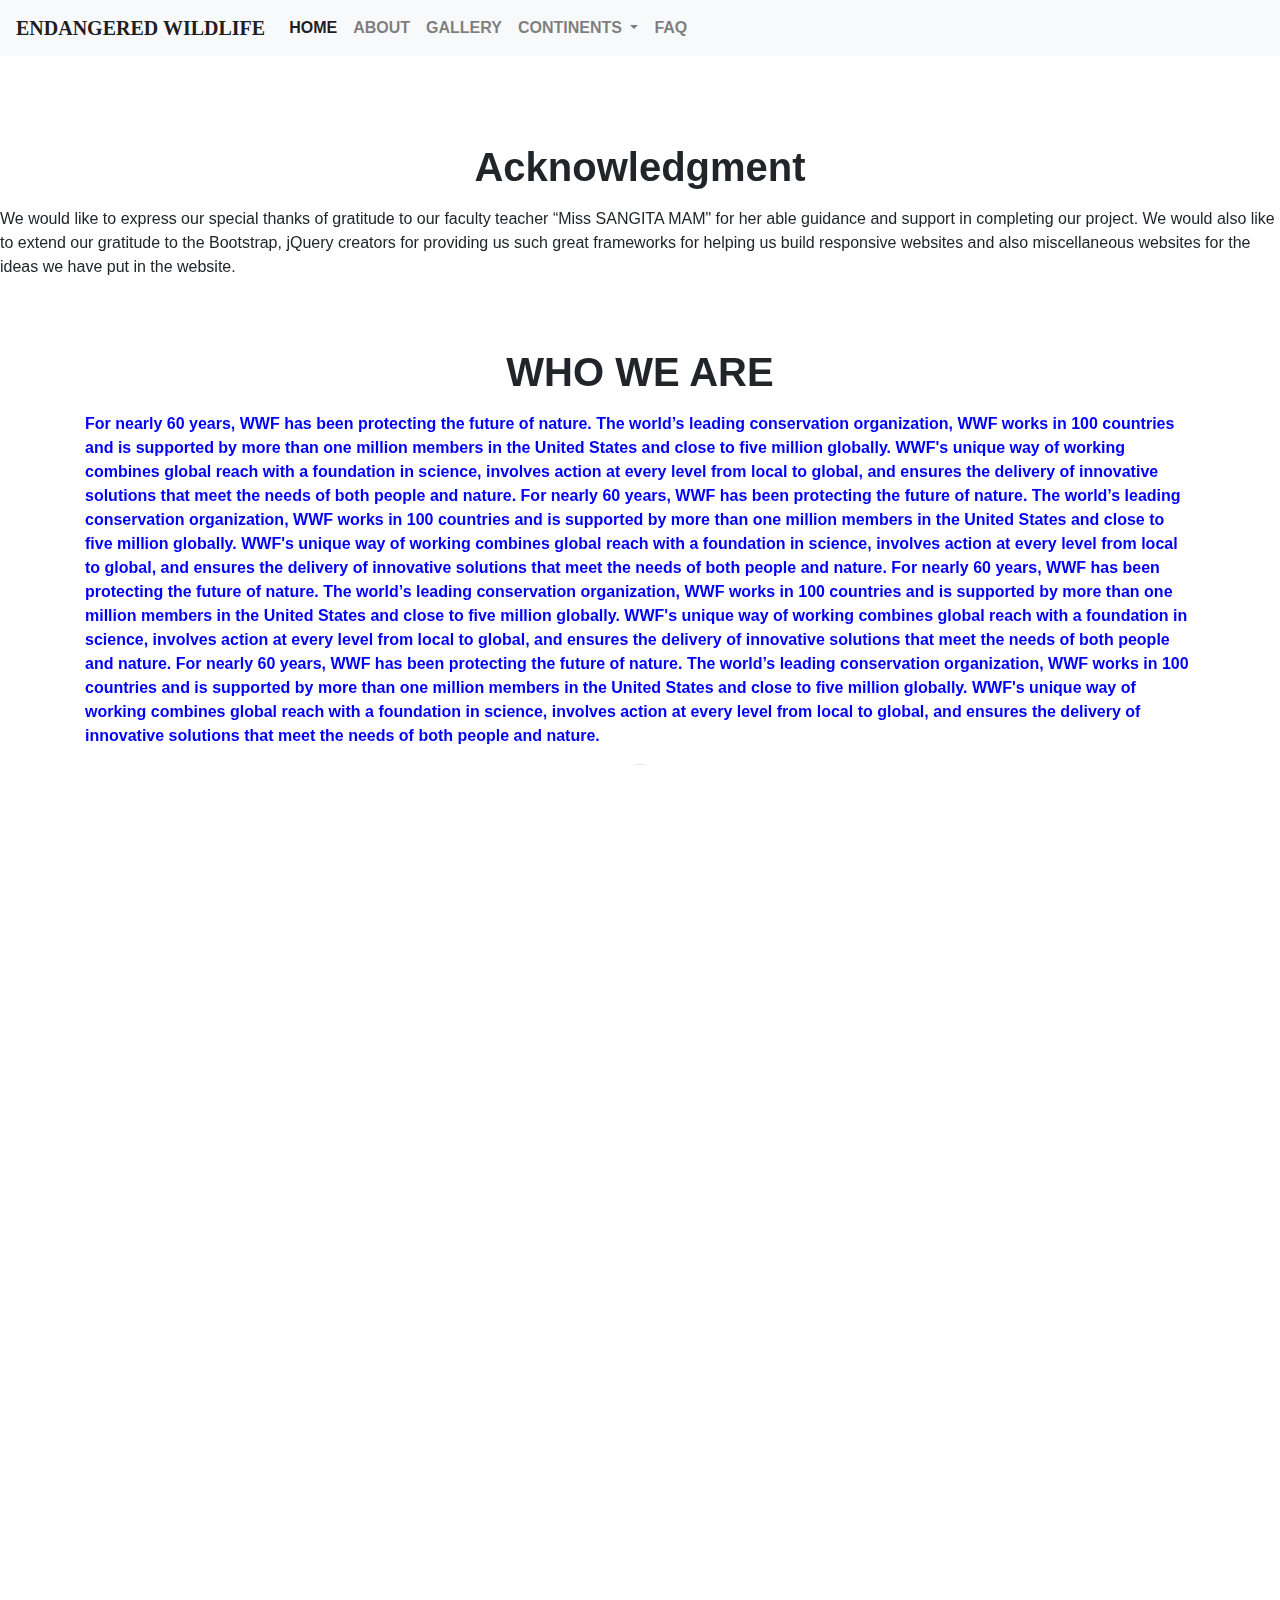
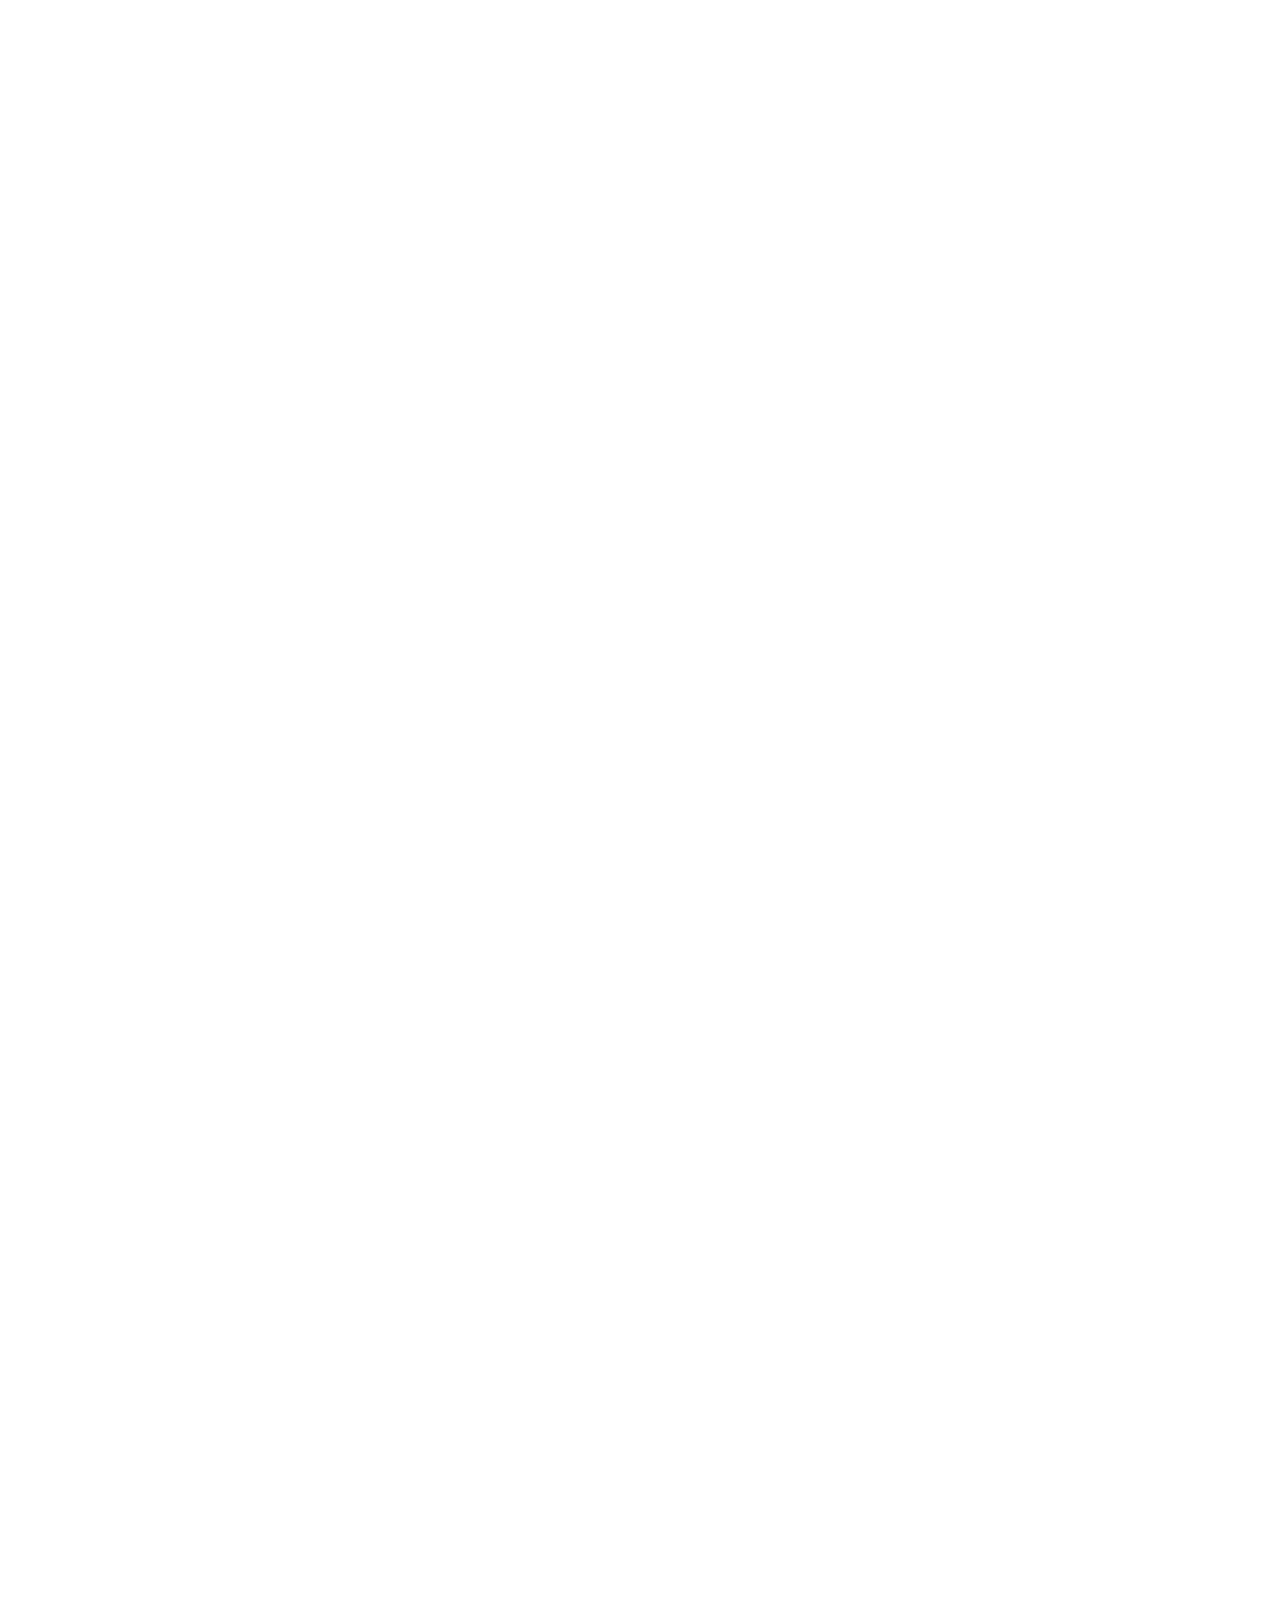
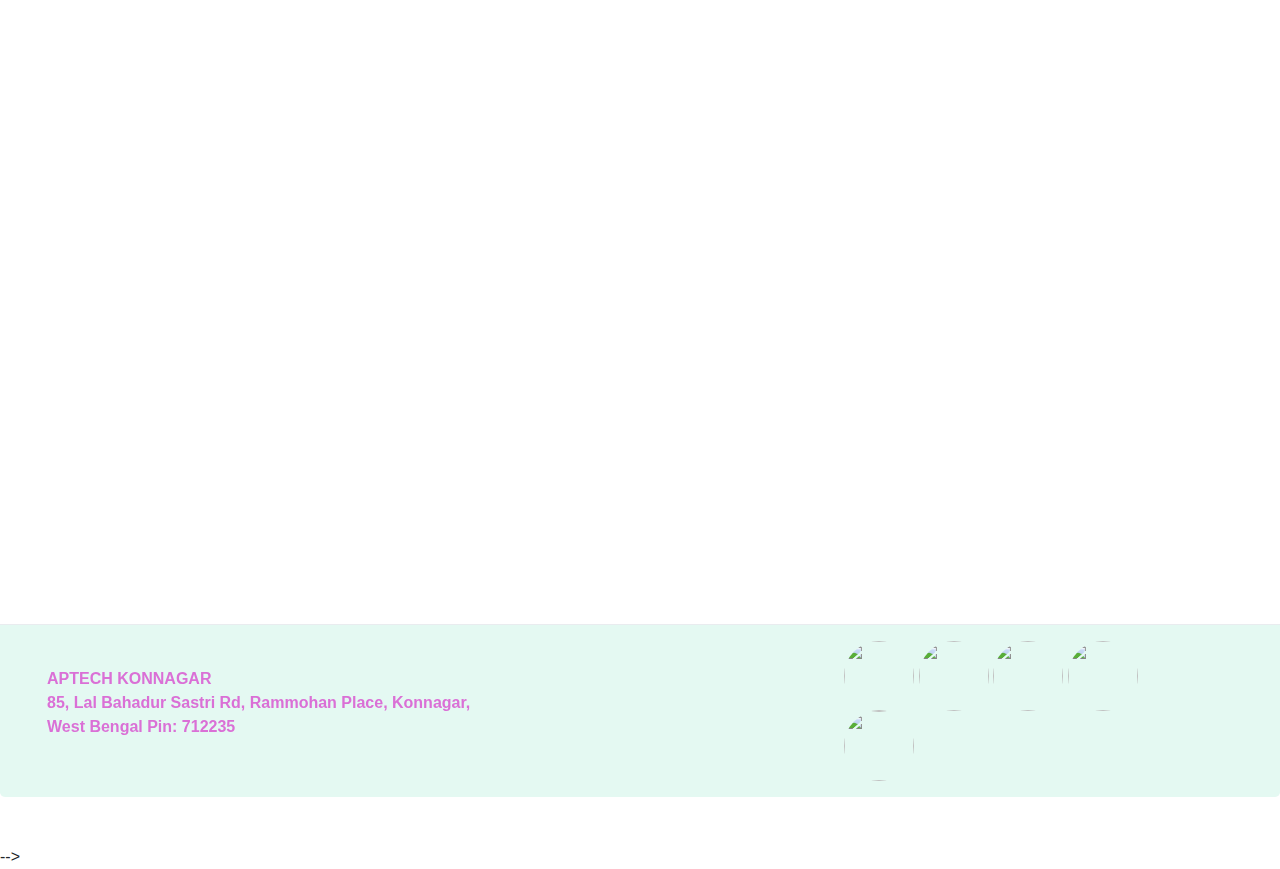
==== About us.html @ 9050b302 "New Website" ====
<!DOCTYPE html>
 <html>
 <head>
     <meta charset='utf-8'>
     <meta http-equiv='X-UA-Compatible' content='IE=edge'>
     <title>Page Title</title>
     <meta name='viewport' content='width=device-width, initial-scale=1'>   
     <link rel="stylesheet" href="https://cdnjs.cloudflare.com/ajax/libs/twitter-bootstrap/4.3.1/css/bootstrap.min.css">
     <link rel="stylesheet" href="https://stackpath.bootstrapcdn.com/bootstrap/4.3.1/css/bootstrap.min.css" integrity="sha384-ggOyR0iXCbMQv3Xipma34MD+dH/1fQ784/j6cY/iJTQUOhcWr7x9JvoRxT2MZw1T" crossorigin="anonymous">
     <link rel="stylesheet" type="text/css" href="https://stackpath.bootstrapcdn.com/font-awesome/4.7.0/css/font-awesome.min.css">
     <link rel="stylesheet" href="https://maxcdn.bootstrapcdn.com/bootstrap/4.0.0/css/bootstrap.min.css" integrity="sha384-Gn5384xqQ1aoWXA+058RXPxPg6fy4IWvTNh0E263XmFcJlSAwiGgFAW/dAiS6JXm" crossorigin="anonymous">
      <link rel="stylesheet" href="https://cdnjs.cloudflare.com/ajax/libs/animate.css/3.7.2/animate.min.css">
      <link rel="stylesheet" type="text/css" href="image_slider.css">
      <link href="https://unpkg.com/aos@2.3.1/dist/aos.css" rel="stylesheet">
      <script src="https://unpkg.com/aos@2.3.1/dist/aos.js"></script>
      <link rel="stylesheet" href="https://cdnjs.cloudflare.com/ajax/libs/animate.css/3.5.2/animate.min.css">
      <meta name="viewport" content="width=device-width">
          <link rel="stylesheet" href="css/styles.css" />
          <link rel="stylesheet" href="dist/aos.css" />
         <link rel='stylesheet' type='text/css' media='screen' href='main.css'>
         <script src='main.js'></script>
         <style>
         
.navbar ul li{
      -webkit-transition:all 0.4s ease-in-out;
      -moz-transition:all 0.4s ease-in-out;
      transition: all 0.4s ease-in-out;
      position: relative;
    float: right;
    text-transform: uppercase;
    
    }
    .navbar ul li:hover{
      -webkit-transition:all 0.4s ease-in-out;
      -moz-transition:all 0.4s ease-in-out;
      transition: all 0.4s ease-in-out;

      background-color:red;
    }
    body
    {
background: url('for.jpg');
background-size: cover;
background-attachment: fixed;

    }/* 
#div1
{
    background-color: rgb(90, 174, 207)
}   
#div2
{
background-color: black;
    color: black;
    opacity: 0.2;
}
       */
       hr{
width: 10px;
height: 5px;
color:#000000;
       }

       #back
       {   
background: url('');
background-size: cover;
       background-attachment: scroll;
       height: 15vh;
     padding-bottom: 2px;
     margin-top: 2px;
     padding-top: 5px;
       }
       
       

       #ack
       {   
background: url('back1.jpg');
background-size: cover;
       background-attachment: scroll;
       height: 21vh;
       padding-top: -20px;
     margin-top: -10px;
     float: top;
     top: -10px;
       }

       #back1
       {   
background: url('back1.jpg');
background-size: cover;
       background-attachment: scroll;
       height: 62vh;
     
       }
       
       #back2
       {
background: url('back1.jpg');
background-size: cover;
       background-attachment: scroll;
       height: 62vh;
       }
       
       #back3
       {
background: url('back1.jpg');
background-size: cover;
       background-attachment: scroll;
       height: 62vh;
       }
       
       #back4
       {
background: url('back1.jpg');
background-size: cover;
       background-attachment: scroll;
       height: 62vh;
       }
       
       #back5
       {
background: url('back1.jpg');
background-size: cover;
       background-attachment: scroll;
       height: 62vh;
       }
        
        
       #back6
       {
background: url('back1.jpg');
background-size: cover;
       background-attachment: scroll;
       height: 62vh;
       }

       
       #logos > img{
      -webkit-transition :all 0.4s ease-in-out;
      -moz-transition :all 0.4s ease-in-out;
      transition :all 0.4s ease-in-out;
      height: 70px;
      width:70px;


      border-radius: 50%;
    }
    #logos > img:hover{
      -webkit-transition :all 0.4s ease-in-out;
      -moz-transition :all 0.4s ease-in-out;
      transition :all 0.4s ease-in-out;
      -webkit-transform:rotate(360deg);
      -moz-transform:rotate(360deg);
      transform:rotate(360deg);

    }
	
    @media only screen and (max-width: 768px){
      .col-md-7{
        border-right: none;
        border-bottom: 1px solid #ccc;
        margin-bottom:5px;	
        margin:0;
    }
    }

          </style>
 </head>
 <body>     
     
 <nav class="navbar fixed-top navbar-expand-lg navbar-light bg-light  " style="background-color:#ffffff00;">
      <a class="navbar-brand" href="#"><b class="animated infinite heartBeat" style="font-family:Engravers MT;">ENDANGERED WILDLIFE</b></a>
      <button class="navbar-toggler" type="button" data-toggle="collapse" data-target="#navbarNavDropdown" aria-controls="navbarNavDropdown" aria-expanded="false" aria-label="Toggle navigation">
        <span class="navbar-toggler-icon"></span>
      </button>
      <div class="collapse navbar-collapse" id="navbarNavDropdown">
        <ul class="navbar-nav" class="margin-right: -0.25rem ">
         
           
          <li class="nav-item active">
                  <a class="nav-link" href="#" style="font-weight: bold;">Home <span class="sr-only"></span></a>
                </li>
          <li class="nav-item">
            <a class="nav-link" href="about.html" style="font-weight: bold;">About</a>
          </li>
          <li class="nav-item">
            <a class="nav-link" href="gallery.html" style="font-weight: bold;">Gallery</a>
          </li>
          <li class="nav-item dropdown">
            <a class="nav-link dropdown-toggle" href="#" id="navbarDropdownMenuLink" role="button" data-toggle="dropdown" aria-haspopup="true" aria-expanded="false" style="font-weight: bold;">
              Continents
            
            </a>
            <div class="dropdown-menu" aria-labelledby="navbarDropdownMenuLink">
              <a class="dropdown-item" href="africa.html" style="font-weight: bold;">Africa</a>
              <a class="dropdown-item" href="asia.html" style="font-weight: bold;">Asia</a>
              <a class="dropdown-item" href="australia.html" style="font-weight: bold;">Australia</a>
              <a class="dropdown-item" href="europe.html" style="font-weight: bold;">Europe</a>
              <a class="dropdown-item" href="north america.html" style="font-weight: bold;">North America</a>
              <a class="dropdown-item" href="south america.html" style="font-weight: bold;">South America</a>
            </div>
          </li>
          <li class="nav-item">
            <a class="nav-link" href="FAQ.html" style="font-weight: bold; text-emphasis-color: black;">FAQ</a>
          </li>
        </ul>
      </div>
    </nav>  
    
<div class="js-scroll-counter scroll-counter"></div>
<div class="aos-all"> 
    <div id="back"></div>
<div id="ack" data-id="23" class="aos-item" data-aos="zoom-out-up">
        <h1><p><center><strong >Acknowledgment </strong></center></p></h1>


        We would like to express our special thanks of gratitude to our faculty teacher “Miss SANGITA MAM" for her able guidance and support in completing  our project. 
        
        We would also like to extend  our  gratitude to  the  Bootstrap, jQuery creators for providing us such great  frameworks for helping  us  build  responsive websites and also miscellaneous websites for  the ideas we have  put in the website.
        

</div>

    <div class="container" id="back1"   data-id="1" class="aos-item" data-aos="fade-in">
    <h1><p><center><strong>WHO WE ARE</strong></center></p></h1>
    <p style="font-weight: bold; color:blue;">
            
        For nearly 60 years, WWF has been protecting the future of nature.
            The world’s leading conservation organization, WWF works in 100 countries and is supported by more than one million members in the United States and close to five million globally. WWF's unique way of working combines global reach with a foundation in science, involves action at every level from local to global, and ensures the delivery of innovative solutions that meet the needs of both people and nature.

            For nearly 60 years, WWF has been protecting the future of nature.
            The world’s leading conservation organization, WWF works in 100 countries and is supported by more than one million members in the United States and close to five million globally. WWF's unique way of working combines global reach with a foundation in science, involves action at every level from local to global, and ensures the delivery of innovative solutions that meet the needs of both people and nature.


            For nearly 60 years, WWF has been protecting the future of nature.
            The world’s leading conservation organization, WWF works in 100 countries and is supported by more than one million members in the United States and close to five million globally. WWF's unique way of working combines global reach with a foundation in science, involves action at every level from local to global, and ensures the delivery of innovative solutions that meet the needs of both people and nature.


            For nearly 60 years, WWF has been protecting the future of nature.
            The world’s leading conservation organization, WWF works in 100 countries and is supported by more than one million members in the United States and close to five million globally. WWF's unique way of working combines global reach with a foundation in science, involves action at every level from local to global, and ensures the delivery of innovative solutions that meet the needs of both people and nature.


    </p>
<hr>
</div>  

<div class="container" id="back2"  data-id="5" class="aos-item" data-aos="flip-up">
        <h1><p><center><strong>WHO WE ARE</strong></center></p></h1>
        <p style="font-weight: bold; color:blue;">
                
            For nearly 60 years, WWF has been protecting the future of nature.
                The world’s leading conservation organization, WWF works in 100 countries and is supported by more than one million members in the United States and close to five million globally. WWF's unique way of working combines global reach with a foundation in science, involves action at every level from local to global, and ensures the delivery of innovative solutions that meet the needs of both people and nature.
    
                For nearly 60 years, WWF has been protecting the future of nature.
                The world’s leading conservation organization, WWF works in 100 countries and is supported by more than one million members in the United States and close to five million globally. WWF's unique way of working combines global reach with a foundation in science, involves action at every level from local to global, and ensures the delivery of innovative solutions that meet the needs of both people and nature.
    
    
                For nearly 60 years, WWF has been protecting the future of nature.
                The world’s leading conservation organization, WWF works in 100 countries and is supported by more than one million members in the United States and close to five million globally. WWF's unique way of working combines global reach with a foundation in science, involves action at every level from local to global, and ensures the delivery of innovative solutions that meet the needs of both people and nature.
    
    
                For nearly 60 years, WWF has been protecting the future of nature.
                The world’s leading conservation organization, WWF works in 100 countries and is supported by more than one million members in the United States and close to five million globally. WWF's unique way of working combines global reach with a foundation in science, involves action at every level from local to global, and ensures the delivery of innovative solutions that meet the needs of both people and nature.
    
    
        </p>
    <hr>
    </div>  

    
    <div class="container" id="back3"  data-id="5" class="aos-item" data-aos="flip-down">
            <h1><p><center><strong>WHO WE ARE</strong></center></p></h1>
            <p style="font-weight: bold; color:blue;">
                    
                For nearly 60 years, WWF has been protecting the future of nature.
                    The world’s leading conservation organization, WWF works in 100 countries and is supported by more than one million members in the United States and close to five million globally. WWF's unique way of working combines global reach with a foundation in science, involves action at every level from local to global, and ensures the delivery of innovative solutions that meet the needs of both people and nature.
        
                    For nearly 60 years, WWF has been protecting the future of nature.
                    The world’s leading conservation organization, WWF works in 100 countries and is supported by more than one million members in the United States and close to five million globally. WWF's unique way of working combines global reach with a foundation in science, involves action at every level from local to global, and ensures the delivery of innovative solutions that meet the needs of both people and nature.
        
        
                    For nearly 60 years, WWF has been protecting the future of nature.
                    The world’s leading conservation organization, WWF works in 100 countries and is supported by more than one million members in the United States and close to five million globally. WWF's unique way of working combines global reach with a foundation in science, involves action at every level from local to global, and ensures the delivery of innovative solutions that meet the needs of both people and nature.
        
        
                    For nearly 60 years, WWF has been protecting the future of nature.
                    The world’s leading conservation organization, WWF works in 100 countries and is supported by more than one million members in the United States and close to five million globally. WWF's unique way of working combines global reach with a foundation in science, involves action at every level from local to global, and ensures the delivery of innovative solutions that meet the needs of both people and nature.
        
        
            </p>
        <hr>
        </div>  
        
    <div class="container" id="back4" data-id="19" class="aos-item" data-aos="zoom-out">
            <h1><p><center><strong>WHO WE ARE</strong></center></p></h1>
            <p style="font-weight: bold; color:blue;">
                    
                For nearly 60 years, WWF has been protecting the future of nature.
                    The world’s leading conservation organization, WWF works in 100 countries and is supported by more than one million members in the United States and close to five million globally. WWF's unique way of working combines global reach with a foundation in science, involves action at every level from local to global, and ensures the delivery of innovative solutions that meet the needs of both people and nature.
        
                    For nearly 60 years, WWF has been protecting the future of nature.
                    The world’s leading conservation organization, WWF works in 100 countries and is supported by more than one million members in the United States and close to five million globally. WWF's unique way of working combines global reach with a foundation in science, involves action at every level from local to global, and ensures the delivery of innovative solutions that meet the needs of both people and nature.
        
        
                    For nearly 60 years, WWF has been protecting the future of nature.
                    The world’s leading conservation organization, WWF works in 100 countries and is supported by more than one million members in the United States and close to five million globally. WWF's unique way of working combines global reach with a foundation in science, involves action at every level from local to global, and ensures the delivery of innovative solutions that meet the needs of both people and nature.
        
        
                    For nearly 60 years, WWF has been protecting the future of nature.
                    The world’s leading conservation organization, WWF works in 100 countries and is supported by more than one million members in the United States and close to five million globally. WWF's unique way of working combines global reach with a foundation in science, involves action at every level from local to global, and ensures the delivery of innovative solutions that meet the needs of both people and nature.
        
        
            </p>
        <hr>
        </div>  
        
    <div class="container" id="back5" data-id="23" class="aos-item" data-aos="zoom-out-up">
            <h1><p><center><strong>WHO WE ARE</strong></center></p></h1>
            <p style="font-weight: bold; color:blue;">
                    
                For nearly 60 years, WWF has been protecting the future of nature.
                    The world’s leading conservation organization, WWF works in 100 countries and is supported by more than one million members in the United States and close to five million globally. WWF's unique way of working combines global reach with a foundation in science, involves action at every level from local to global, and ensures the delivery of innovative solutions that meet the needs of both people and nature.
        
                    For nearly 60 years, WWF has been protecting the future of nature.
                    The world’s leading conservation organization, WWF works in 100 countries and is supported by more than one million members in the United States and close to five million globally. WWF's unique way of working combines global reach with a foundation in science, involves action at every level from local to global, and ensures the delivery of innovative solutions that meet the needs of both people and nature.
        
        
                    For nearly 60 years, WWF has been protecting the future of nature.
                    The world’s leading conservation organization, WWF works in 100 countries and is supported by more than one million members in the United States and close to five million globally. WWF's unique way of working combines global reach with a foundation in science, involves action at every level from local to global, and ensures the delivery of innovative solutions that meet the needs of both people and nature.
        
        
                    For nearly 60 years, WWF has been protecting the future of nature.
                    The world’s leading conservation organization, WWF works in 100 countries and is supported by more than one million members in the United States and close to five million globally. WWF's unique way of working combines global reach with a foundation in science, involves action at every level from local to global, and ensures the delivery of innovative solutions that meet the needs of both people and nature.
        
        
            </p>
        <hr>
        </div>  
        
    <div class="container" id="back6"  data-id="1" class="aos-item" data-aos="fade-up">
            <h1><p><center><strong>WHO WE ARE</strong></center></p></h1>
            <p style="font-weight: bold; color:blue;">
                    
                For nearly 60 years, WWF has been protecting the future of nature.
                    The world’s leading conservation organization, WWF works in 100 countries and is supported by more than one million members in the United States and close to five million globally. WWF's unique way of working combines global reach with a foundation in science, involves action at every level from local to global, and ensures the delivery of innovative solutions that meet the needs of both people and nature.
        
                    For nearly 60 years, WWF has been protecting the future of nature.
                    The world’s leading conservation organization, WWF works in 100 countries and is supported by more than one million members in the United States and close to five million globally. WWF's unique way of working combines global reach with a foundation in science, involves action at every level from local to global, and ensures the delivery of innovative solutions that meet the needs of both people and nature.
        
        
                    For nearly 60 years, WWF has been protecting the future of nature.
                    The world’s leading conservation organization, WWF works in 100 countries and is supported by more than one million members in the United States and close to five million globally. WWF's unique way of working combines global reach with a foundation in science, involves action at every level from local to global, and ensures the delivery of innovative solutions that meet the needs of both people and nature.
        
        
                    For nearly 60 years, WWF has been protecting the future of nature.
                    The world’s leading conservation organization, WWF works in 100 countries and is supported by more than one million members in the United States and close to five million globally. WWF's unique way of working combines global reach with a foundation in science, involves action at every level from local to global, and ensures the delivery of innovative solutions that meet the needs of both people and nature.
        
        
            </p>
        <hr>
        </div>  
    </div>
</div>  
</div>         
        <footer class="modal-footer my-5 px-5 py-auto pb-auto" style="background-color:#8be7c83b">
                <div class="col-sm-8" align="left">
         <p style="color:orchid; font-weight: bold;">
           APTECH KONNAGAR<br/>
           85, Lal Bahadur Sastri Rd, 
           Rammohan Place, Konnagar,<br/>
           West Bengal Pin: 712235
         </p>
   
         </div>
         <div id="logos" class="col-sm-4">
           <img src="iconss/facebook.png">
           <img src="iconss/gplus.png">
           <img src="iconss/twitter.png">
           <img src="iconss/insta.png">
           <img src="iconss/boot.png">
   
         </div>
         <div></div>
   
   
            </footer>
        </div>
    </DIV>
 <!-- <div class="container" id="div2">
s<hr></hr>
<p>WHO WE ARE</p>
    </div>
</div>

        

    </div>
<div class="container" id="div1">
        <!-- Content here -->
      </div> -->
    <script src="https://code.jquery.com/jquery-3.2.1.slim.min.js" integrity="sha384-KJ3o2DKtIkvYIK3UENzmM7KCkRr/rE9/Qpg6aAZGJwFDMVNA/GpGFF93hXpG5KkN" crossorigin="anonymous"></script>
    <script src="https://cdnjs.cloudflare.com/ajax/libs/popper.js/1.12.9/umd/popper.min.js" integrity="sha384-ApNbgh9B+Y1QKtv3Rn7W3mgPxhU9K/ScQsAP7hUibX39j7fakFPskvXusvfa0b4Q" crossorigin="anonymous"></script>
        <script src="https://code.jquery.com/jquery-3.3.1.slim.min.js" integrity="sha384-q8i/X+965DzO0rT7abK41JStQIAqVgRVzpbzo5smXKp4YfRvH+8abtTE1Pi6jizo" crossorigin="anonymous">
    </script>
    <script src="https://cdnjs.cloudflare.com/ajax/libs/popper.js/1.14.7/umd/popper.min.js" integrity="sha384-UO2eT0CpHqdSJQ6hJty5KVphtPhzWj9WO1clHTMGa3JDZwrnQq4sF86dIHNDz0W1" crossorigin="anonymous">
    </script>
    <script src="https://stackpath.bootstrapcdn.com/bootstrap/4.3.1/js/bootstrap.min.js" integrity="sha384-JjSmVgyd0p3pXB1rRibZUAYoIIy6OrQ6VrjIEaFf/nJGzIxFDsf4x0xIM+B07jRM" crossorigin="anonymous">
    </script>
    
<script src="dist/aos.js"></script>
<script>
  document.querySelector('html').classList.remove('no-js');
  if (!window.Cypress) {
  const scrollCounter = document.querySelector('.js-scroll-counter');
  AOS.init({
  mirror: true
  });
  document.addEventListener('aos:in', function(e) {
  console.log('in!', e.detail);
  });
  window.addEventListener('scroll', function() {
  scrollCounter.innerHTML = window.pageYOffset;
  });
  }
</script>
 </body>
 </html>
---- image_slider.css ----
.img_slider
{
	width: 100%;
	position: relative;
	overflow-x: hidden;
}
.slider
{
	position: relative;
	width: 500%;
	animation: animate 10s linear infinite;
}
.slide
{
	position: relative;
	width: 20%;
	float: left;
	height: 100vh;
}
#one
{
	margin: 0;
	padding: 0;
	top: 50%;
	transform: translateY(-50%);
	text-align: center;
	font-size: 6em;
	width: 100%;
	background: rgba(0,0,0,0.6);
	color: #fff;
	font-family: sans-serif;
}
.slide
{
	background-size: cover;
}
.slide:nth-child(1)
{
	background: url(slider/1.jpg);
}
.slide:nth-child(2)
{
	background: url(slider/2.jpg);
}
.slide:nth-child(3)
{
	background: url(slider/3.jpg);
}
.slide:nth-child(4)
{
	background: url(slider/4.jpg);
}
.slide:nth-child(5)
{
	background: url(slider/5.jpg);
}
@keyframes animate
{
	0%
	{
		left: 0;
	}
	16%
	{
		left: 0;
	}
	20%
	{
		left: -100%;
	}
	36%
	{
		left: -100%;
	}
	40%
	{
		left: -200%;
	}
	56%
	{
		left: -200%;
	}
	60%
	{
		left: -300%;
	}
	76%
	{
		left: -300%;
	}
	80%
	{
		left: -400%;
	}
	96%
	{
		left: -400%;
	}
	100%
	{
		left: 0;
	}
}
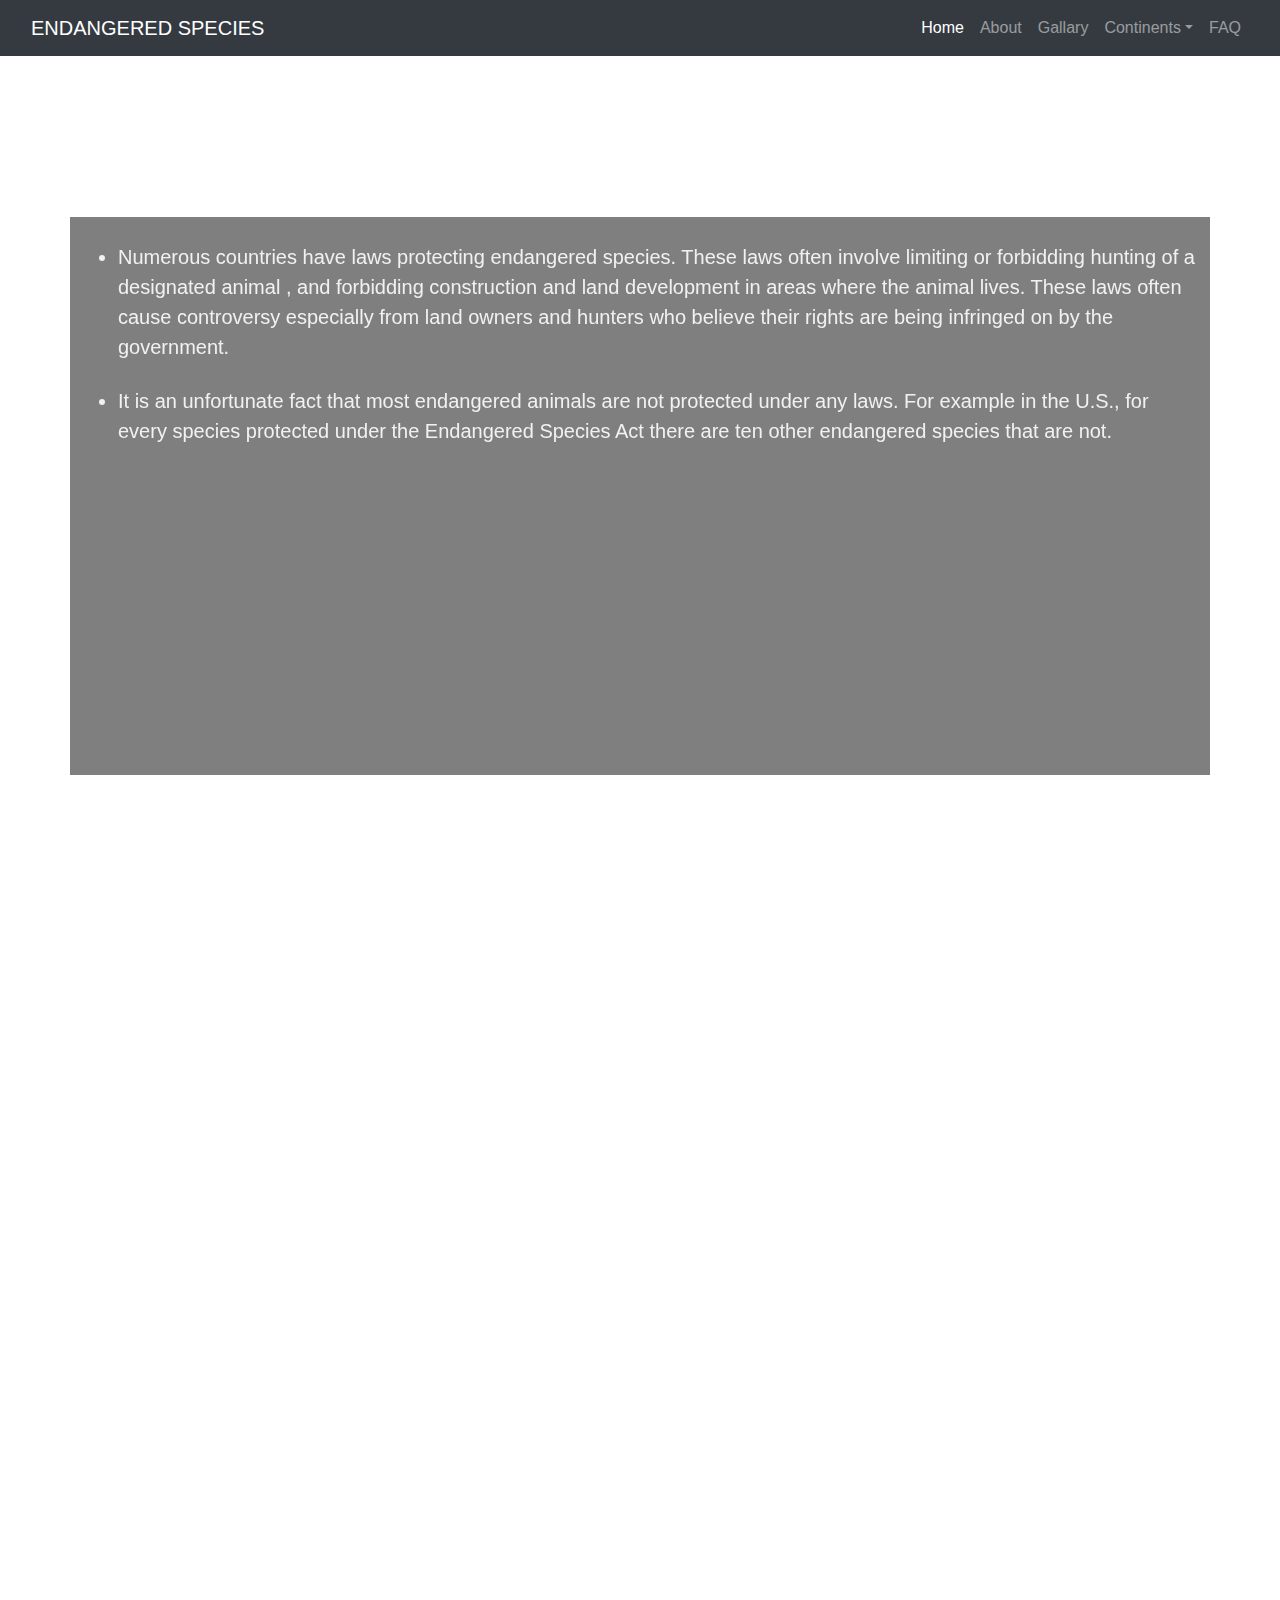
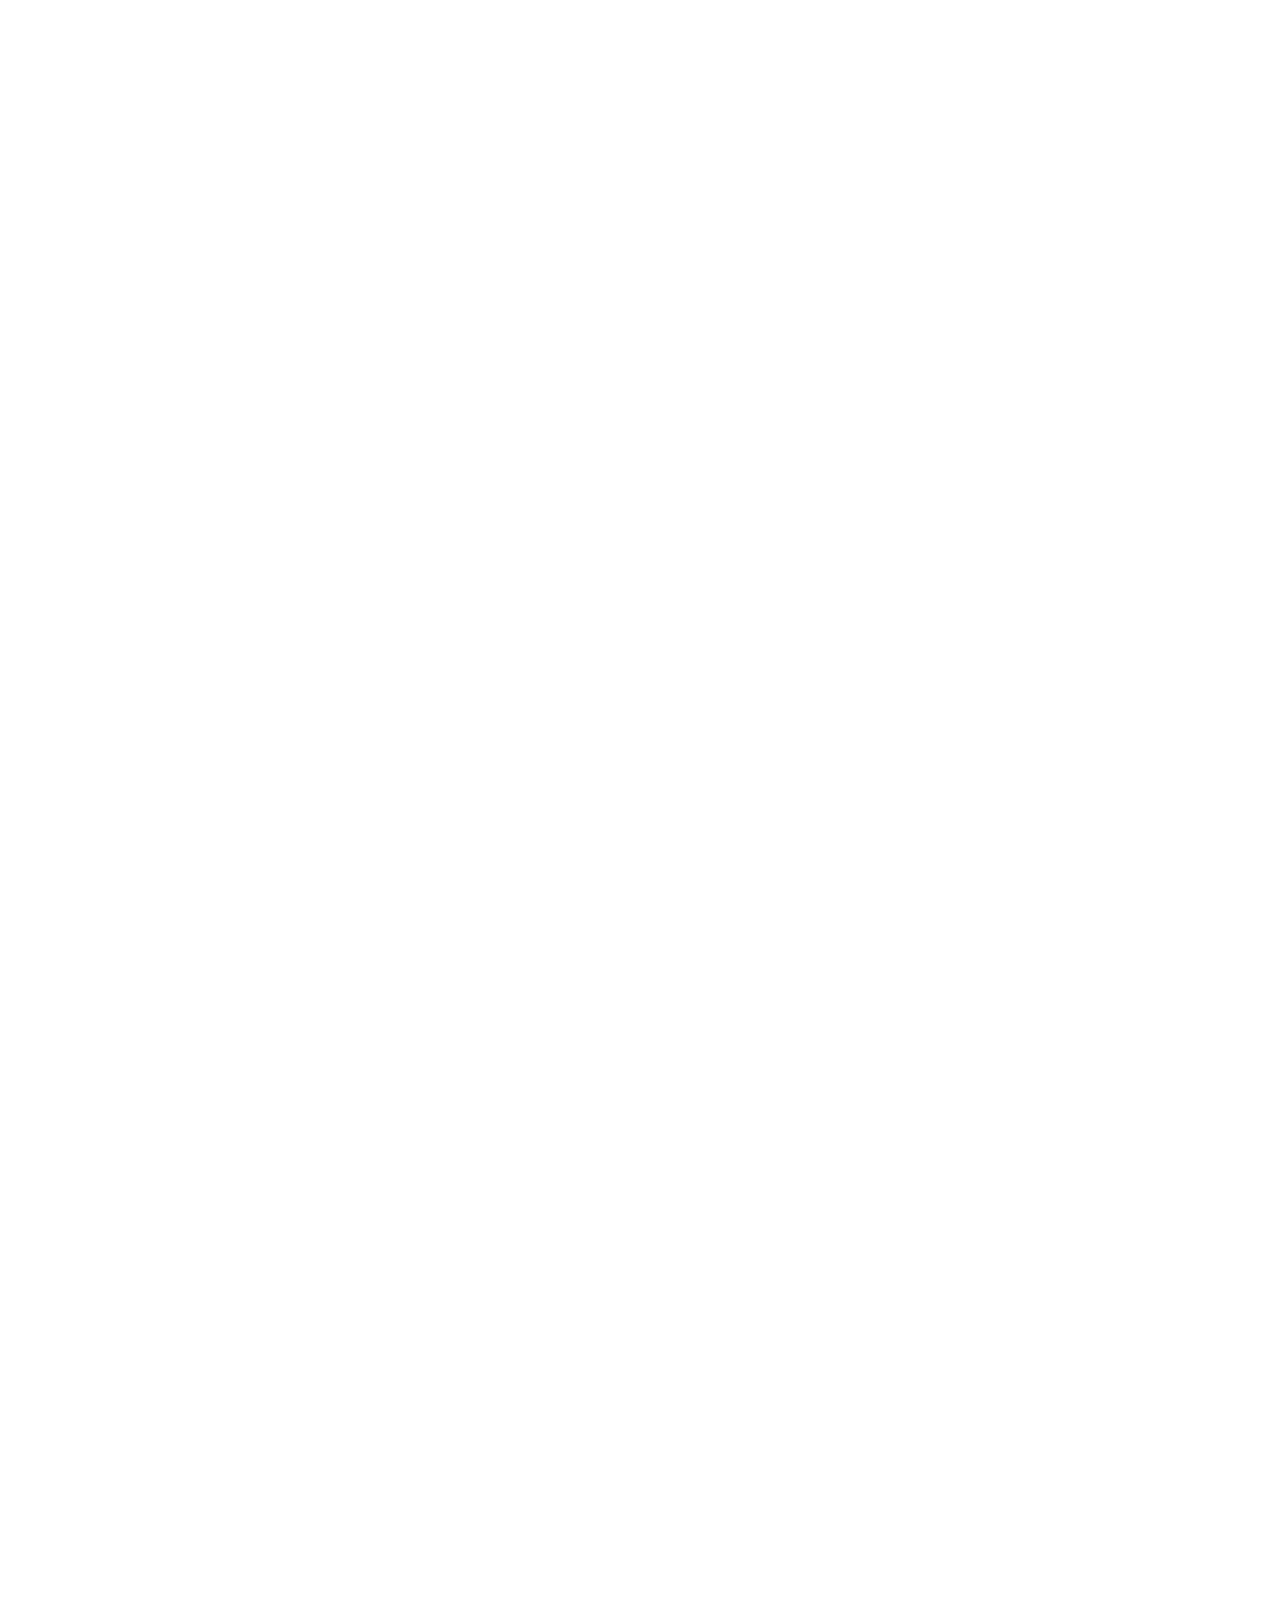
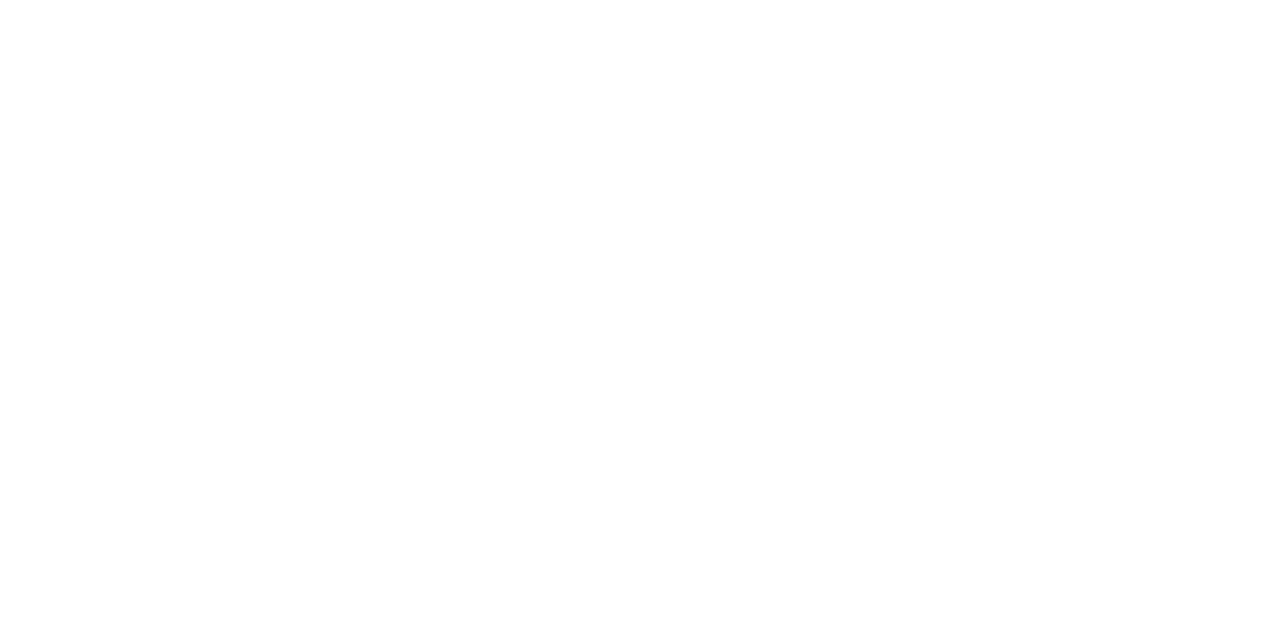
==== commit 97858bc0: "fully new update about us" ====
--- a/About us.html
+++ b/About us.html
@@ -3,7 +3,7 @@
  <head>
      <meta charset='utf-8'>
      <meta http-equiv='X-UA-Compatible' content='IE=edge'>
-     <title>Page Title</title>
+     <title>About us</title>
      <meta name='viewport' content='width=device-width, initial-scale=1'>   
      <link rel="stylesheet" href="https://cdnjs.cloudflare.com/ajax/libs/twitter-bootstrap/4.3.1/css/bootstrap.min.css">
      <link rel="stylesheet" href="https://stackpath.bootstrapcdn.com/bootstrap/4.3.1/css/bootstrap.min.css" integrity="sha384-ggOyR0iXCbMQv3Xipma34MD+dH/1fQ784/j6cY/iJTQUOhcWr7x9JvoRxT2MZw1T" crossorigin="anonymous">
@@ -21,7 +21,7 @@
          <script src='main.js'></script>
          <style>
          
-.navbar ul li{
+/*.navbar ul li{
       -webkit-transition:all 0.4s ease-in-out;
       -moz-transition:all 0.4s ease-in-out;
       transition: all 0.4s ease-in-out;
@@ -36,7 +36,7 @@
       transition: all 0.4s ease-in-out;
 
       background-color:red;
-    }
+    }*/
     body
     {
 background: url('for.jpg');
@@ -92,6 +92,11 @@
 background-size: cover;
        background-attachment: scroll;
        height: 62vh;
+
+  background: rgb(0, 0, 0); /* Fallback color */
+  background: rgba(0, 0, 0, 0.5); /* Black background with 0.5 opacity */
+  color: #f1f1f1;
+ 
      
        }
        
@@ -101,6 +106,9 @@
 background-size: cover;
        background-attachment: scroll;
        height: 62vh;
+	   
+  background: rgba(0, 0, 0, 0.5); /* Black background with 0.5 opacity */
+  color: #f1f1f1;
        }
        
        #back3
@@ -109,6 +117,9 @@
 background-size: cover;
        background-attachment: scroll;
        height: 62vh;
+	   background: rgb(0, 0, 0); /* Fallback color */
+  background: rgba(0, 0, 0, 0.5); /* Black background with 0.5 opacity */
+  color: #f1f1f1;
        }
        
        #back4
@@ -117,6 +128,9 @@
 background-size: cover;
        background-attachment: scroll;
        height: 62vh;
+	   background: rgb(0, 0, 0); /* Fallback color */
+  background: rgba(0, 0, 0, 0.5); /* Black background with 0.5 opacity */
+  color: #f1f1f1;
        }
        
        #back5
@@ -125,6 +139,9 @@
 background-size: cover;
        background-attachment: scroll;
        height: 62vh;
+	   background: rgb(0, 0, 0); /* Fallback color */
+  background: rgba(0, 0, 0, 0.5); /* Black background with 0.5 opacity */
+  color: #f1f1f1;
        }
         
         
@@ -134,229 +151,220 @@
 background-size: cover;
        background-attachment: scroll;
        height: 62vh;
-       }
-
-       
-       #logos > img{
-      -webkit-transition :all 0.4s ease-in-out;
-      -moz-transition :all 0.4s ease-in-out;
-      transition :all 0.4s ease-in-out;
-      height: 70px;
-      width:70px;
-
-
-      border-radius: 50%;
-    }
-    #logos > img:hover{
-      -webkit-transition :all 0.4s ease-in-out;
-      -moz-transition :all 0.4s ease-in-out;
-      transition :all 0.4s ease-in-out;
-      -webkit-transform:rotate(360deg);
-      -moz-transform:rotate(360deg);
-      transform:rotate(360deg);
-
-    }
-	
-    @media only screen and (max-width: 768px){
-      .col-md-7{
-        border-right: none;
-        border-bottom: 1px solid #ccc;
-        margin-bottom:5px;	
-        margin:0;
-    }
-    }
-
+	   background: rgb(0, 0, 0); /* Fallback color */
+  background: rgba(0, 0, 0, 0.5); /* Black background with 0.5 opacity */
+  color: #f1f1f1;
+       }
+.s li
+{
+font-size: 20px;
+}
+@media only screen and (max-width: 768px) {
+  /* For mobile phones: */
+  .s li {
+    font-size: 16px;
+  }
+  
+  #back1{
+  width:100%;
+  height:100%;
+  }
+  
+  #back2{
+  width:100%;
+  height:100%;
+  }
+  #back3{
+  width:100%;
+  height:100%;
+  }
+}
           </style>
  </head>
  <body>     
      
- <nav class="navbar fixed-top navbar-expand-lg navbar-light bg-light  " style="background-color:#ffffff00;">
-      <a class="navbar-brand" href="#"><b class="animated infinite heartBeat" style="font-family:Engravers MT;">ENDANGERED WILDLIFE</b></a>
-      <button class="navbar-toggler" type="button" data-toggle="collapse" data-target="#navbarNavDropdown" aria-controls="navbarNavDropdown" aria-expanded="false" aria-label="Toggle navigation">
-        <span class="navbar-toggler-icon"></span>
-      </button>
-      <div class="collapse navbar-collapse" id="navbarNavDropdown">
-        <ul class="navbar-nav" class="margin-right: -0.25rem ">
-         
-           
-          <li class="nav-item active">
-                  <a class="nav-link" href="#" style="font-weight: bold;">Home <span class="sr-only"></span></a>
-                </li>
-          <li class="nav-item">
-            <a class="nav-link" href="about.html" style="font-weight: bold;">About</a>
-          </li>
-          <li class="nav-item">
-            <a class="nav-link" href="gallery.html" style="font-weight: bold;">Gallery</a>
-          </li>
-          <li class="nav-item dropdown">
-            <a class="nav-link dropdown-toggle" href="#" id="navbarDropdownMenuLink" role="button" data-toggle="dropdown" aria-haspopup="true" aria-expanded="false" style="font-weight: bold;">
-              Continents
-            
-            </a>
-            <div class="dropdown-menu" aria-labelledby="navbarDropdownMenuLink">
-              <a class="dropdown-item" href="africa.html" style="font-weight: bold;">Africa</a>
-              <a class="dropdown-item" href="asia.html" style="font-weight: bold;">Asia</a>
-              <a class="dropdown-item" href="australia.html" style="font-weight: bold;">Australia</a>
-              <a class="dropdown-item" href="europe.html" style="font-weight: bold;">Europe</a>
-              <a class="dropdown-item" href="north america.html" style="font-weight: bold;">North America</a>
-              <a class="dropdown-item" href="south america.html" style="font-weight: bold;">South America</a>
-            </div>
-          </li>
-          <li class="nav-item">
-            <a class="nav-link" href="FAQ.html" style="font-weight: bold; text-emphasis-color: black;">FAQ</a>
-          </li>
-        </ul>
-      </div>
-    </nav>  
+ <nav class="navbar  navbar-expand-lg navbar-dark bg-dark fixed-top">
+        <div class="container-fluid">
+          <a class="navbar-brand " href="index.html">ENDANGERED SPECIES</a>
+          <button class="navbar-toggler" type="button" data-toggle="collapse" data-target="#navbarsExample05" aria-controls="navbarsExample05" aria-expanded="false" aria-label="Toggle navigation">
+            <span class="navbar-toggler-icon"></span>
+          </button>
+
+          <div class="collapse navbar-collapse" id="navbarsExample05">
+            <ul class="navbar-nav pl-md-5 ml-auto">
+              <li class="nav-item">
+                <a class="nav-link active" href="index.html">Home</a>
+              </li>
+              <li class="nav-item">
+                <a class="nav-link" href="About us.html">About</a>
+              </li>
+              <li class="nav-item">
+                <a class="nav-link" href="gallery.html">Gallary</a>
+              </li>
+              <li class="nav-item dropdown">
+                <a class="nav-link dropdown-toggle" href="#section border-t pb-0" id="dropdown04" data-toggle="dropdown" aria-haspopup="true" aria-expanded="false">Continents</a>
+                <div class="dropdown-menu" aria-labelledby="dropdown04">
+                  <a class="dropdown-item" href="asia.html">Asia</a>
+                  <a class="dropdown-item" href="africa.html">Africa</a>
+                  <a class="dropdown-item" href="australia.html">Australia</a>
+           <a class="dropdown-item" href="europe.html">Europe</a>
+            <a class="dropdown-item" href="north america.html">North America</a>
+            <a class="dropdown-item" href="south america.html">South America</a>
+              <a class="dropdown-item" href="antartica.html">Antartica</a>
+                </div>
+              </li>
+              <li class="nav-item">
+                <a class="nav-link" href="FAQ.html">FAQ</a>
+              </li>
+            </ul>
+
+          
+          </div>
+        </div>
+      </nav>  
     
 <div class="js-scroll-counter scroll-counter"></div>
 <div class="aos-all"> 
     <div id="back"></div>
-<div id="ack" data-id="23" class="aos-item" data-aos="zoom-out-up">
-        <h1><p><center><strong >Acknowledgment </strong></center></p></h1>
-
-
-        We would like to express our special thanks of gratitude to our faculty teacher “Miss SANGITA MAM" for her able guidance and support in completing  our project. 
-        
-        We would also like to extend  our  gratitude to  the  Bootstrap, jQuery creators for providing us such great  frameworks for helping  us  build  responsive websites and also miscellaneous websites for  the ideas we have  put in the website.
-        
-
+
+<h1 style="color:white;" class="text-center">General Endangered Animals Facts  </h1>
+    
+	<br><!--back1-->
+	<div class="container" id="back1"   data-id="1" class="aos-item" data-aos="fade-in">
+	<DIV class="row">
+   
+    <p style="font-weight: bold; color:white;" class="col-md-12 text-justify">
+    <ul class="m-2 s">
+<li>	Numerous countries have laws protecting endangered species. 
+	 These laws often involve limiting or forbidding hunting of a designated animal
+	 , and forbidding construction and land development in areas where the animal 
+	 lives. These laws often cause controversy especially from land owners and 
+	 hunters
+	 
+	 who believe their rights are being infringed on by the government.</li><br>
+<li>It is an unfortunate fact that most endangered animals are not protected
+ under any laws. For example in the U.S., for every species protected under 
+the Endangered Species Act there are ten other endangered species that are not.</li>
+  </ul>      
+
+            
+
+    </p>
 </div>
 
-    <div class="container" id="back1"   data-id="1" class="aos-item" data-aos="fade-in">
-    <h1><p><center><strong>WHO WE ARE</strong></center></p></h1>
-    <p style="font-weight: bold; color:blue;">
+</div>  
+<br>
+<!--back2-->
+<div class="container" id="back2"  data-id="5" class="aos-item" data-aos="flip-up">
+<DIV class="row">
+        <p style="font-weight: bold;color:white"  class="col-md-12 text-justify">
+                
+            <ul class="m-2 s">
+<li>	In an attempt to save some endangered animals from extinction 
+organizations and governments will sometimes attempt to breed them in conservation 
+facilities such as zoos and wildlife preserves. One major concern of this 
+conservation method is the risk of inbreeding if the population of the species 
+is too small. Inbreeding can lead to a lower immunity to diseases.
+who believe their rights are being infringed on by the government.</li><br>
+<li>What constitutes an endangered animal? Who makes this determination? 
+The most recognized organization for this task is the IUCN 
+(International Union for Conservation of Nature). 
+Founded in 1948 they are the world's largest conservation organization 
+with over 11,000 volunteer scientists and other experts. 
+They have over 1,200 government and non-government members.</li>
+  </ul> 
+        </p>
+    
+    </div>  
+	</div>
+
+    <br>
+	<!--back3-->
+    <div class="container" id="back3"  data-id="5" class="aos-item" data-aos="flip-down">
+           <DIV class="row">
+           <p style="font-weight: bold;color:white"  class="col-md-12 text-justify">
+                    
+                <ul class="m-2 s">
+<li>	Either biologists at the U.S. Fish and Wildlife Service 
+add candidates based on the findings of their own assessments, or 
+they respond to a public petition. Under the act, anyone can submit a
+ written petition, and you must be notified within 90 days whether your 
+ request warrants further research (and that must be completed within a year). 
+Thirty days after a listing is added, it becomes effective.</li><br>
+<li>The act doesn’t just stop the bleeding; it requires the federal
+ government to prepare a recovery plan so that the listed species can be 
+ restored to a healthy population—and eventually come off the list. 
+ A whopping 99 percent of the species granted protection under the act
+ have managed to survive until today, and a growing number—including 
+ the bald eagle, American peregrine falcon, Eggert’s sunflower, and 
+ red kangaroo—have recovered enough to be delisted, 
+ meaning they're no longer in danger..</li>
+  </ul> 
+        </p>
             
-        For nearly 60 years, WWF has been protecting the future of nature.
-            The world’s leading conservation organization, WWF works in 100 countries and is supported by more than one million members in the United States and close to five million globally. WWF's unique way of working combines global reach with a foundation in science, involves action at every level from local to global, and ensures the delivery of innovative solutions that meet the needs of both people and nature.
-
-            For nearly 60 years, WWF has been protecting the future of nature.
-            The world’s leading conservation organization, WWF works in 100 countries and is supported by more than one million members in the United States and close to five million globally. WWF's unique way of working combines global reach with a foundation in science, involves action at every level from local to global, and ensures the delivery of innovative solutions that meet the needs of both people and nature.
-
-
-            For nearly 60 years, WWF has been protecting the future of nature.
-            The world’s leading conservation organization, WWF works in 100 countries and is supported by more than one million members in the United States and close to five million globally. WWF's unique way of working combines global reach with a foundation in science, involves action at every level from local to global, and ensures the delivery of innovative solutions that meet the needs of both people and nature.
-
-
-            For nearly 60 years, WWF has been protecting the future of nature.
-            The world’s leading conservation organization, WWF works in 100 countries and is supported by more than one million members in the United States and close to five million globally. WWF's unique way of working combines global reach with a foundation in science, involves action at every level from local to global, and ensures the delivery of innovative solutions that meet the needs of both people and nature.
-
-
-    </p>
-<hr>
-</div>  
-
-<div class="container" id="back2"  data-id="5" class="aos-item" data-aos="flip-up">
-        <h1><p><center><strong>WHO WE ARE</strong></center></p></h1>
-        <p style="font-weight: bold; color:blue;">
+            
+        </div>
+        </div>  
+        <br>
+		<!--back4-->
+    <div class="container" id="back4" data-id="19" class="aos-item" data-aos="zoom-out">
+            <div class="row">
+            <p style="font-weight: bold; color:white;">
+            <ul class="m-2 s">
+<li>	In 2008, the polar bear became the first species given protection under the Endangered Species Act due to the threat of global warming (melting sea ice, in this instance). In 2011, the whitebark pine became the first widely dispersed tree species to be designated as a candidate for endangered species protection, as it was threatened 
+by pine beetles spreading to higher elevations due 
+to warmer temperatures</li><br>
+<li>Take the case of the coastal California gnatcatcher,
+ a small gray bird in Southern California. Real-estate developers 
+ and toll road agencies have fought federal protection for this particular 
+ species, which picked a piece of pretty pricey land on which to built its nests.
+ Some corporations have even filed a petition claiming 
+the bird isn’t a valid subspecies to try to delist it. .</li>
+  </ul>      
+        
                 
-            For nearly 60 years, WWF has been protecting the future of nature.
-                The world’s leading conservation organization, WWF works in 100 countries and is supported by more than one million members in the United States and close to five million globally. WWF's unique way of working combines global reach with a foundation in science, involves action at every level from local to global, and ensures the delivery of innovative solutions that meet the needs of both people and nature.
-    
-                For nearly 60 years, WWF has been protecting the future of nature.
-                The world’s leading conservation organization, WWF works in 100 countries and is supported by more than one million members in the United States and close to five million globally. WWF's unique way of working combines global reach with a foundation in science, involves action at every level from local to global, and ensures the delivery of innovative solutions that meet the needs of both people and nature.
-    
-    
-                For nearly 60 years, WWF has been protecting the future of nature.
-                The world’s leading conservation organization, WWF works in 100 countries and is supported by more than one million members in the United States and close to five million globally. WWF's unique way of working combines global reach with a foundation in science, involves action at every level from local to global, and ensures the delivery of innovative solutions that meet the needs of both people and nature.
-    
-    
-                For nearly 60 years, WWF has been protecting the future of nature.
-                The world’s leading conservation organization, WWF works in 100 countries and is supported by more than one million members in the United States and close to five million globally. WWF's unique way of working combines global reach with a foundation in science, involves action at every level from local to global, and ensures the delivery of innovative solutions that meet the needs of both people and nature.
-    
-    
-        </p>
-    <hr>
-    </div>  
-
-    
-    <div class="container" id="back3"  data-id="5" class="aos-item" data-aos="flip-down">
-            <h1><p><center><strong>WHO WE ARE</strong></center></p></h1>
-            <p style="font-weight: bold; color:blue;">
+        
+            </p>
+        </div>
+        </div>  
+        <br>
+		<!--back5-->
+    <div class="container" id="back5" data-id="23" class="aos-item" data-aos="zoom-out-up">
+            <p style="font-weight: bold;">
+              <ul class="m-2 pt-3 	s">
+<li>	Roughly 99 percent of threatened species are at risk because 
+of human activities alone. By the early 21st century it could be said that human
+ beings (Homo sapiens) are the greatest threat to biodiversity.</li><br>
+<li>Freshwater ecosystems are home to more than 100,000 known species
+ of plants and animals, and are now one of the most endangered habitats 
+ in the world as a result of human development, pollution, and climate change.
+</li><br>
+<li>Extinction is a natural phenomenon, it occurs at a natural
+ “background” rate of about one to five species per year. Scientists estimate we’re now losing species at
+ 1,000 to 10,000 times the “background” rate, with dozens going extinct every day.</li>
+  </ul>         
+                
+        
+            </p>
+        </div>
+        </div> 
+<br>		
+        <!--back6-->
+    <div class="container" id="back6"  data-id="1" class="aos-item" data-aos="fade-up">
+            
+            <p style="font-weight: bold; color:white;">
                     
-                For nearly 60 years, WWF has been protecting the future of nature.
-                    The world’s leading conservation organization, WWF works in 100 countries and is supported by more than one million members in the United States and close to five million globally. WWF's unique way of working combines global reach with a foundation in science, involves action at every level from local to global, and ensures the delivery of innovative solutions that meet the needs of both people and nature.
-        
-                    For nearly 60 years, WWF has been protecting the future of nature.
-                    The world’s leading conservation organization, WWF works in 100 countries and is supported by more than one million members in the United States and close to five million globally. WWF's unique way of working combines global reach with a foundation in science, involves action at every level from local to global, and ensures the delivery of innovative solutions that meet the needs of both people and nature.
-        
-        
-                    For nearly 60 years, WWF has been protecting the future of nature.
-                    The world’s leading conservation organization, WWF works in 100 countries and is supported by more than one million members in the United States and close to five million globally. WWF's unique way of working combines global reach with a foundation in science, involves action at every level from local to global, and ensures the delivery of innovative solutions that meet the needs of both people and nature.
-        
-        
-                    For nearly 60 years, WWF has been protecting the future of nature.
-                    The world’s leading conservation organization, WWF works in 100 countries and is supported by more than one million members in the United States and close to five million globally. WWF's unique way of working combines global reach with a foundation in science, involves action at every level from local to global, and ensures the delivery of innovative solutions that meet the needs of both people and nature.
-        
-        
-            </p>
-        <hr>
-        </div>  
-        
-    <div class="container" id="back4" data-id="19" class="aos-item" data-aos="zoom-out">
-            <h1><p><center><strong>WHO WE ARE</strong></center></p></h1>
-            <p style="font-weight: bold; color:blue;">
-                    
-                For nearly 60 years, WWF has been protecting the future of nature.
-                    The world’s leading conservation organization, WWF works in 100 countries and is supported by more than one million members in the United States and close to five million globally. WWF's unique way of working combines global reach with a foundation in science, involves action at every level from local to global, and ensures the delivery of innovative solutions that meet the needs of both people and nature.
-        
-                    For nearly 60 years, WWF has been protecting the future of nature.
-                    The world’s leading conservation organization, WWF works in 100 countries and is supported by more than one million members in the United States and close to five million globally. WWF's unique way of working combines global reach with a foundation in science, involves action at every level from local to global, and ensures the delivery of innovative solutions that meet the needs of both people and nature.
-        
-        
-                    For nearly 60 years, WWF has been protecting the future of nature.
-                    The world’s leading conservation organization, WWF works in 100 countries and is supported by more than one million members in the United States and close to five million globally. WWF's unique way of working combines global reach with a foundation in science, involves action at every level from local to global, and ensures the delivery of innovative solutions that meet the needs of both people and nature.
-        
-        
-                    For nearly 60 years, WWF has been protecting the future of nature.
-                    The world’s leading conservation organization, WWF works in 100 countries and is supported by more than one million members in the United States and close to five million globally. WWF's unique way of working combines global reach with a foundation in science, involves action at every level from local to global, and ensures the delivery of innovative solutions that meet the needs of both people and nature.
-        
-        
-            </p>
-        <hr>
-        </div>  
-        
-    <div class="container" id="back5" data-id="23" class="aos-item" data-aos="zoom-out-up">
-            <h1><p><center><strong>WHO WE ARE</strong></center></p></h1>
-            <p style="font-weight: bold; color:blue;">
-                    
-                For nearly 60 years, WWF has been protecting the future of nature.
-                    The world’s leading conservation organization, WWF works in 100 countries and is supported by more than one million members in the United States and close to five million globally. WWF's unique way of working combines global reach with a foundation in science, involves action at every level from local to global, and ensures the delivery of innovative solutions that meet the needs of both people and nature.
-        
-                    For nearly 60 years, WWF has been protecting the future of nature.
-                    The world’s leading conservation organization, WWF works in 100 countries and is supported by more than one million members in the United States and close to five million globally. WWF's unique way of working combines global reach with a foundation in science, involves action at every level from local to global, and ensures the delivery of innovative solutions that meet the needs of both people and nature.
-        
-        
-                    For nearly 60 years, WWF has been protecting the future of nature.
-                    The world’s leading conservation organization, WWF works in 100 countries and is supported by more than one million members in the United States and close to five million globally. WWF's unique way of working combines global reach with a foundation in science, involves action at every level from local to global, and ensures the delivery of innovative solutions that meet the needs of both people and nature.
-        
-        
-                    For nearly 60 years, WWF has been protecting the future of nature.
-                    The world’s leading conservation organization, WWF works in 100 countries and is supported by more than one million members in the United States and close to five million globally. WWF's unique way of working combines global reach with a foundation in science, involves action at every level from local to global, and ensures the delivery of innovative solutions that meet the needs of both people and nature.
-        
-        
-            </p>
-        <hr>
-        </div>  
-        
-    <div class="container" id="back6"  data-id="1" class="aos-item" data-aos="fade-up">
-            <h1><p><center><strong>WHO WE ARE</strong></center></p></h1>
-            <p style="font-weight: bold; color:blue;">
-                    
-                For nearly 60 years, WWF has been protecting the future of nature.
-                    The world’s leading conservation organization, WWF works in 100 countries and is supported by more than one million members in the United States and close to five million globally. WWF's unique way of working combines global reach with a foundation in science, involves action at every level from local to global, and ensures the delivery of innovative solutions that meet the needs of both people and nature.
-        
-                    For nearly 60 years, WWF has been protecting the future of nature.
-                    The world’s leading conservation organization, WWF works in 100 countries and is supported by more than one million members in the United States and close to five million globally. WWF's unique way of working combines global reach with a foundation in science, involves action at every level from local to global, and ensures the delivery of innovative solutions that meet the needs of both people and nature.
-        
-        
-                    For nearly 60 years, WWF has been protecting the future of nature.
-                    The world’s leading conservation organization, WWF works in 100 countries and is supported by more than one million members in the United States and close to five million globally. WWF's unique way of working combines global reach with a foundation in science, involves action at every level from local to global, and ensures the delivery of innovative solutions that meet the needs of both people and nature.
-        
-        
-                    For nearly 60 years, WWF has been protecting the future of nature.
-                    The world’s leading conservation organization, WWF works in 100 countries and is supported by more than one million members in the United States and close to five million globally. WWF's unique way of working combines global reach with a foundation in science, involves action at every level from local to global, and ensures the delivery of innovative solutions that meet the needs of both people and nature.
-        
+               <ul class="m-2 pt-3 	s">
+<li>	The World Wildlife Organization focuses on saving certain species that 
+help sustain other species. They protect wildlife such 
+as pandas, whales, rhinos, marine turtles, primates, polar bears, and big cats</li><br>
+<li>Ultimately, the ESA strives to recover species from the endangered list by 
+restoring their ecological health until they no longer need protection
+</li><br>
+<li>The Endangered Species Act of 1973 (ESA) protects registered endangered 
+species by removing them from the “take” list, which makes it unlawful for 
+a person to shoot, harm, capture, trap, or attempt any such actions to the species.</li>
+  </ul> 
         
             </p>
         <hr>
@@ -364,42 +372,11 @@
     </div>
 </div>  
 </div>         
-        <footer class="modal-footer my-5 px-5 py-auto pb-auto" style="background-color:#8be7c83b">
-                <div class="col-sm-8" align="left">
-         <p style="color:orchid; font-weight: bold;">
-           APTECH KONNAGAR<br/>
-           85, Lal Bahadur Sastri Rd, 
-           Rammohan Place, Konnagar,<br/>
-           West Bengal Pin: 712235
-         </p>
-   
-         </div>
-         <div id="logos" class="col-sm-4">
-           <img src="iconss/facebook.png">
-           <img src="iconss/gplus.png">
-           <img src="iconss/twitter.png">
-           <img src="iconss/insta.png">
-           <img src="iconss/boot.png">
-   
-         </div>
-         <div></div>
-   
-   
-            </footer>
+        
         </div>
     </DIV>
- <!-- <div class="container" id="div2">
-s<hr></hr>
-<p>WHO WE ARE</p>
-    </div>
-</div>
-
-        
-
-    </div>
-<div class="container" id="div1">
-        <!-- Content here -->
-      </div> -->
+ 
+ 
     <script src="https://code.jquery.com/jquery-3.2.1.slim.min.js" integrity="sha384-KJ3o2DKtIkvYIK3UENzmM7KCkRr/rE9/Qpg6aAZGJwFDMVNA/GpGFF93hXpG5KkN" crossorigin="anonymous"></script>
     <script src="https://cdnjs.cloudflare.com/ajax/libs/popper.js/1.12.9/umd/popper.min.js" integrity="sha384-ApNbgh9B+Y1QKtv3Rn7W3mgPxhU9K/ScQsAP7hUibX39j7fakFPskvXusvfa0b4Q" crossorigin="anonymous"></script>
         <script src="https://code.jquery.com/jquery-3.3.1.slim.min.js" integrity="sha384-q8i/X+965DzO0rT7abK41JStQIAqVgRVzpbzo5smXKp4YfRvH+8abtTE1Pi6jizo" crossorigin="anonymous">
@@ -426,4 +403,4 @@
   }
 </script>
  </body>
- </html>+ </html>
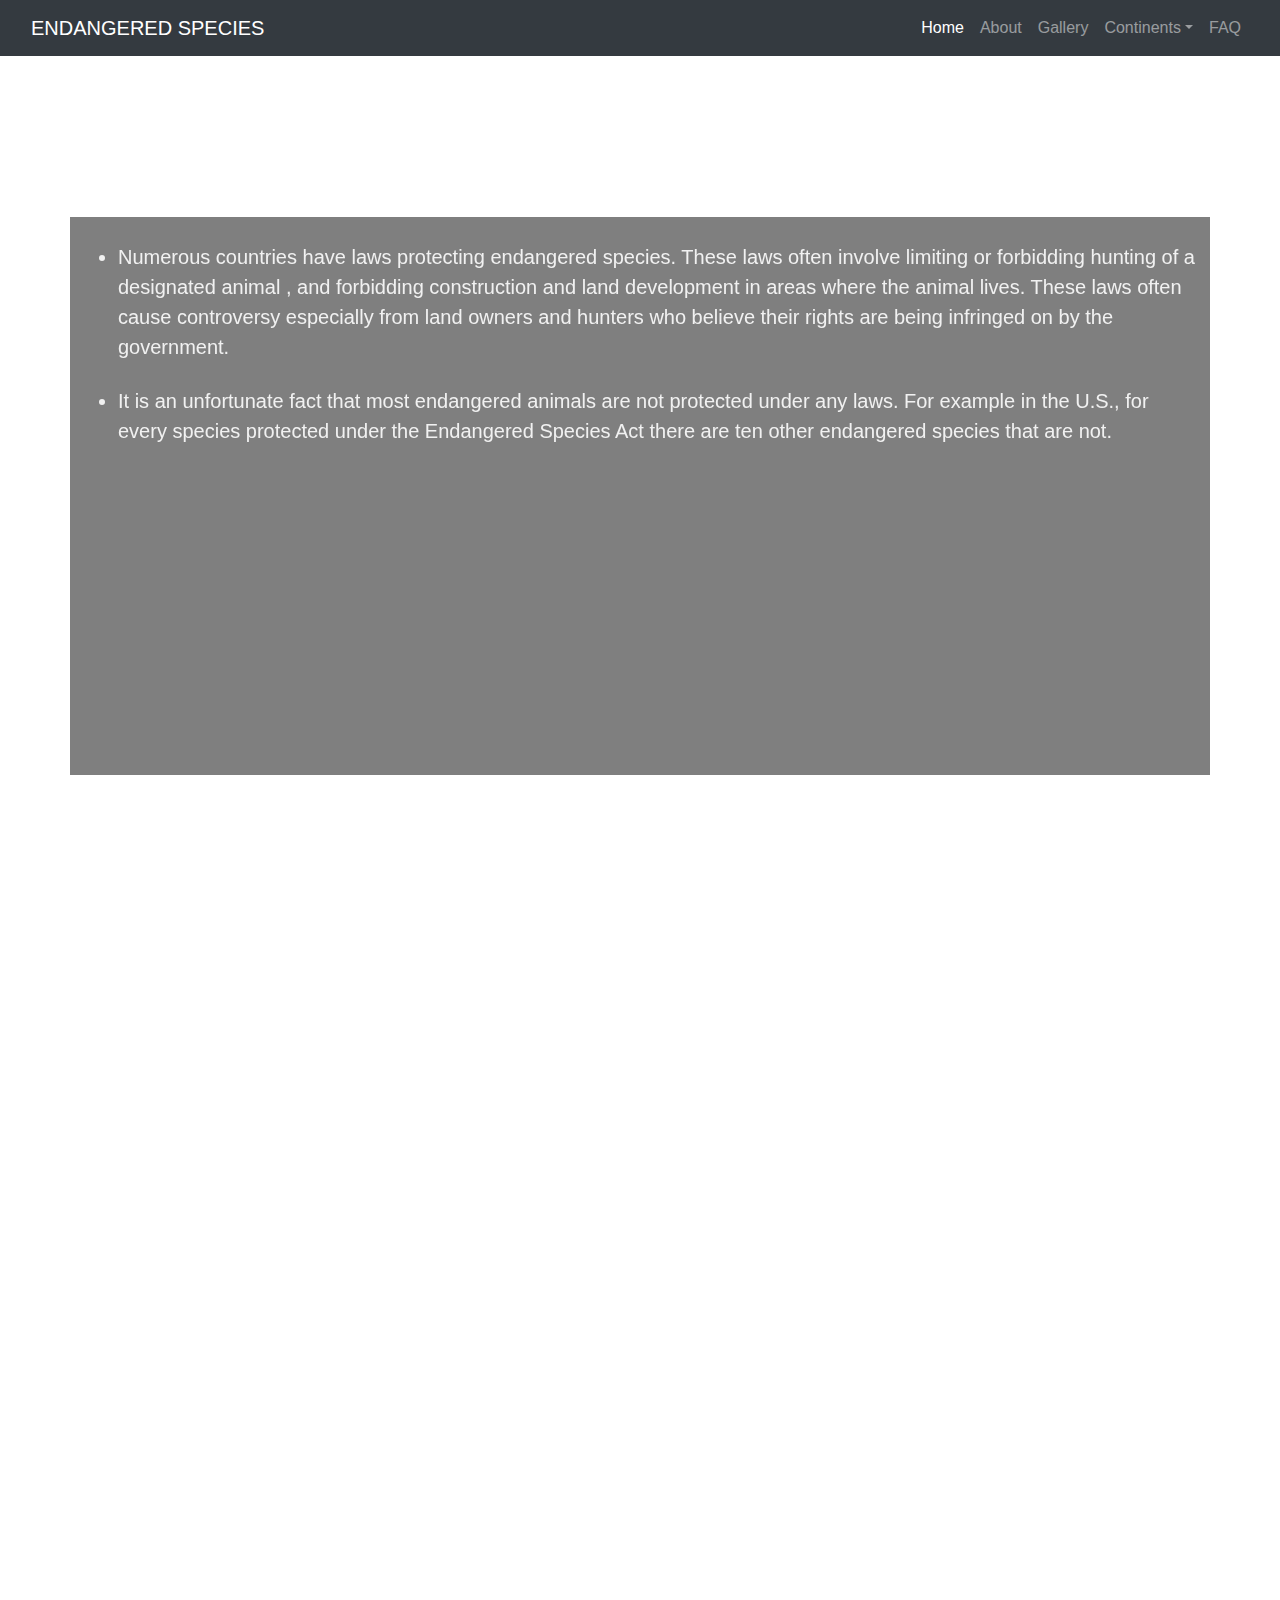
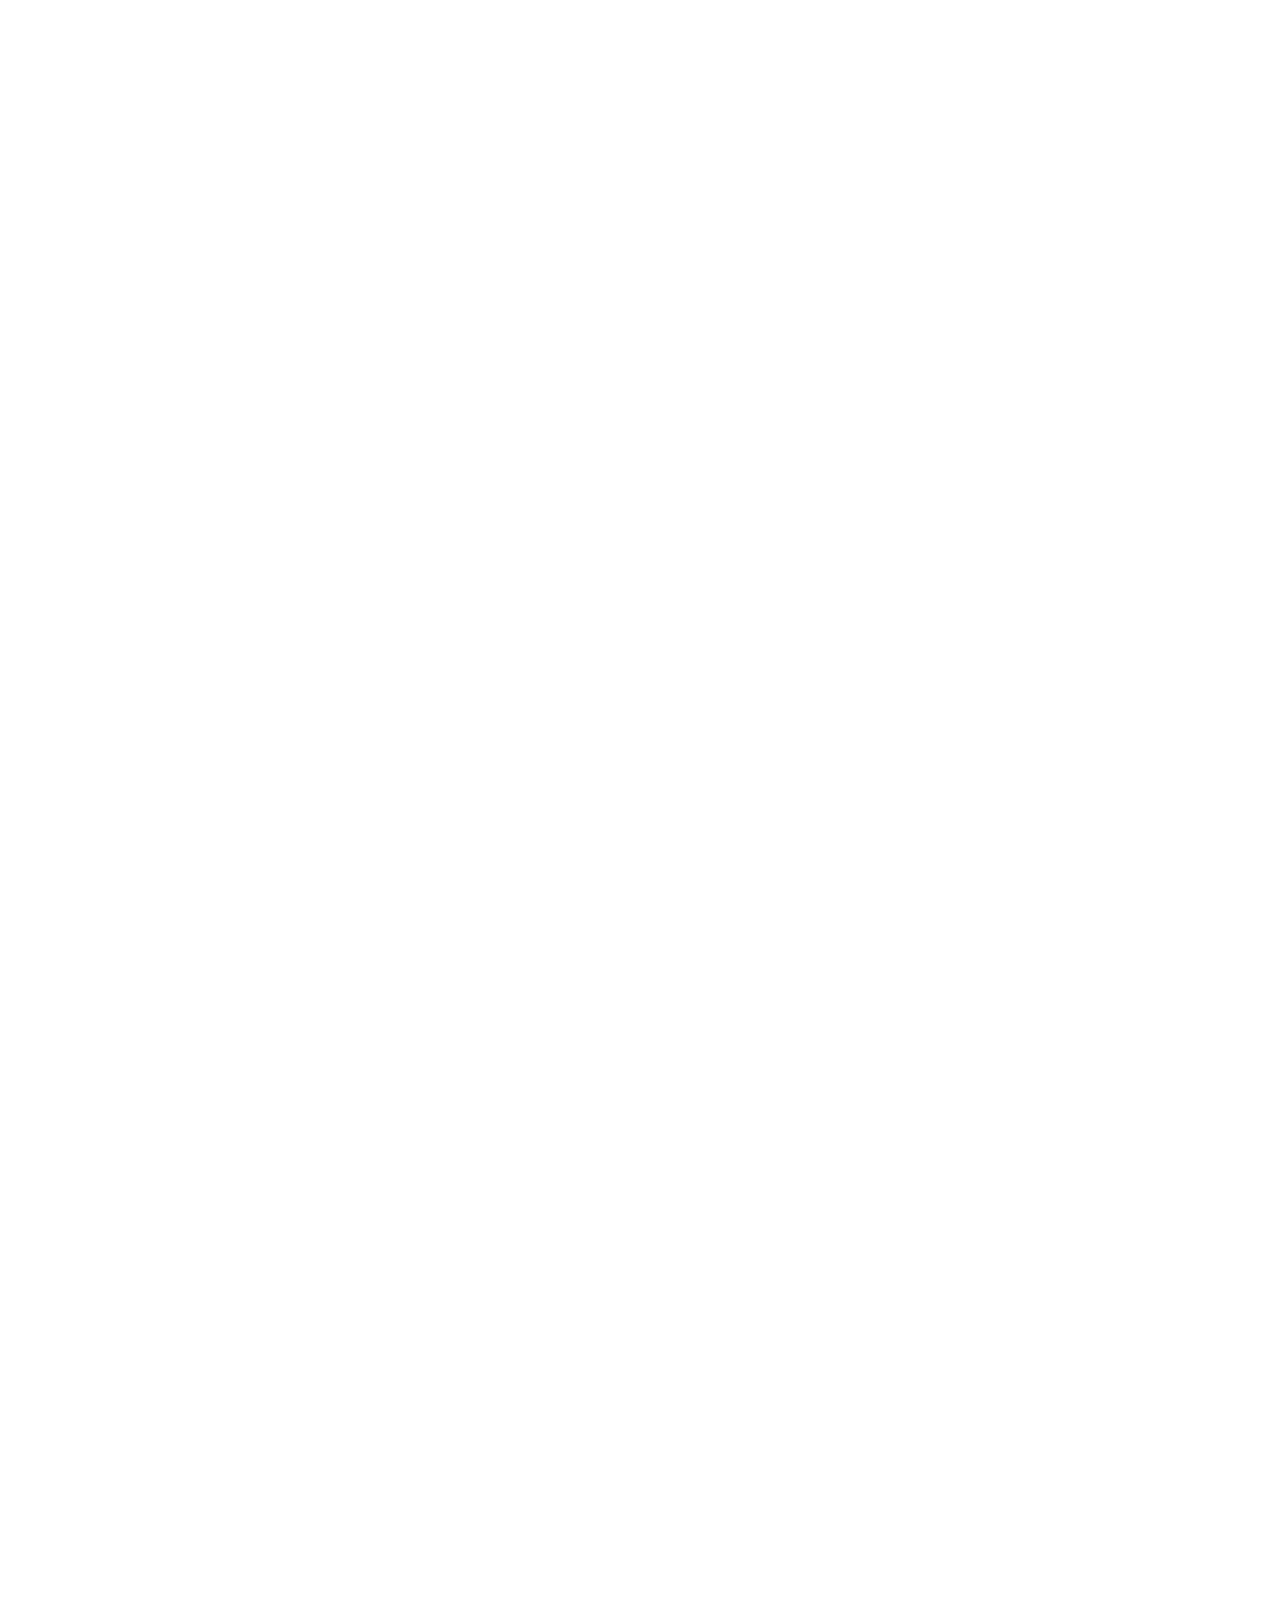
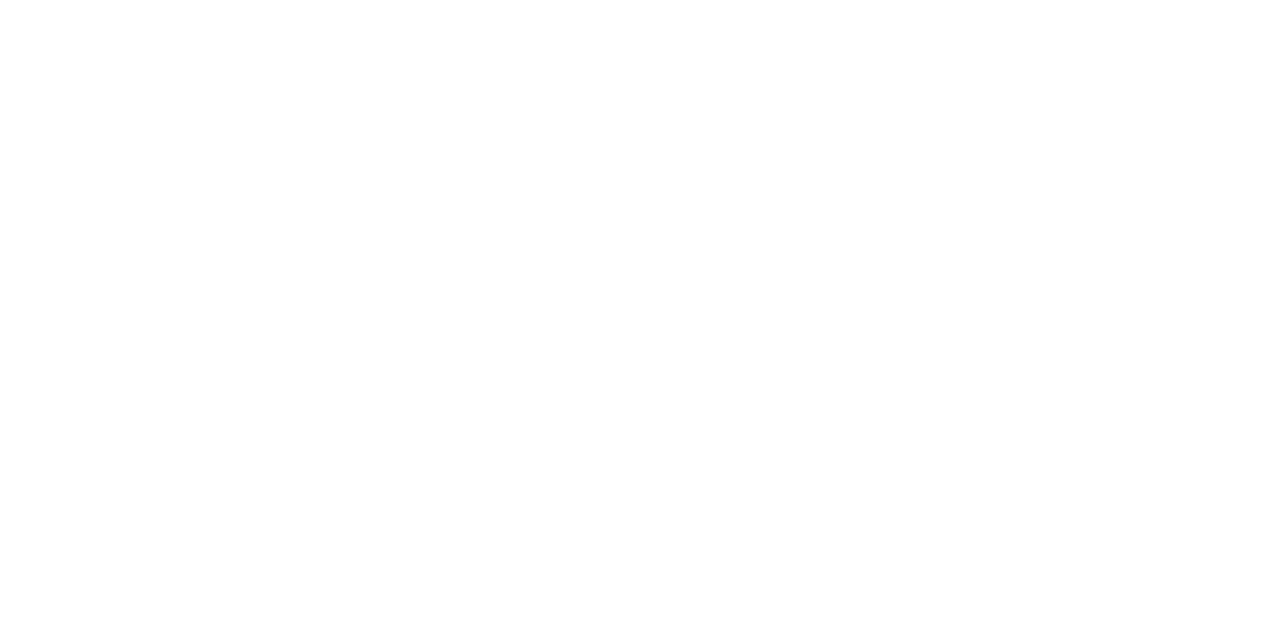
==== commit 91ba64a2: "Update About us.html" ====
--- a/About us.html
+++ b/About us.html
@@ -199,7 +199,7 @@
                 <a class="nav-link" href="About us.html">About</a>
               </li>
               <li class="nav-item">
-                <a class="nav-link" href="gallery.html">Gallary</a>
+                <a class="nav-link" href="gallery.html">Gallery</a>
               </li>
               <li class="nav-item dropdown">
                 <a class="nav-link dropdown-toggle" href="#section border-t pb-0" id="dropdown04" data-toggle="dropdown" aria-haspopup="true" aria-expanded="false">Continents</a>
